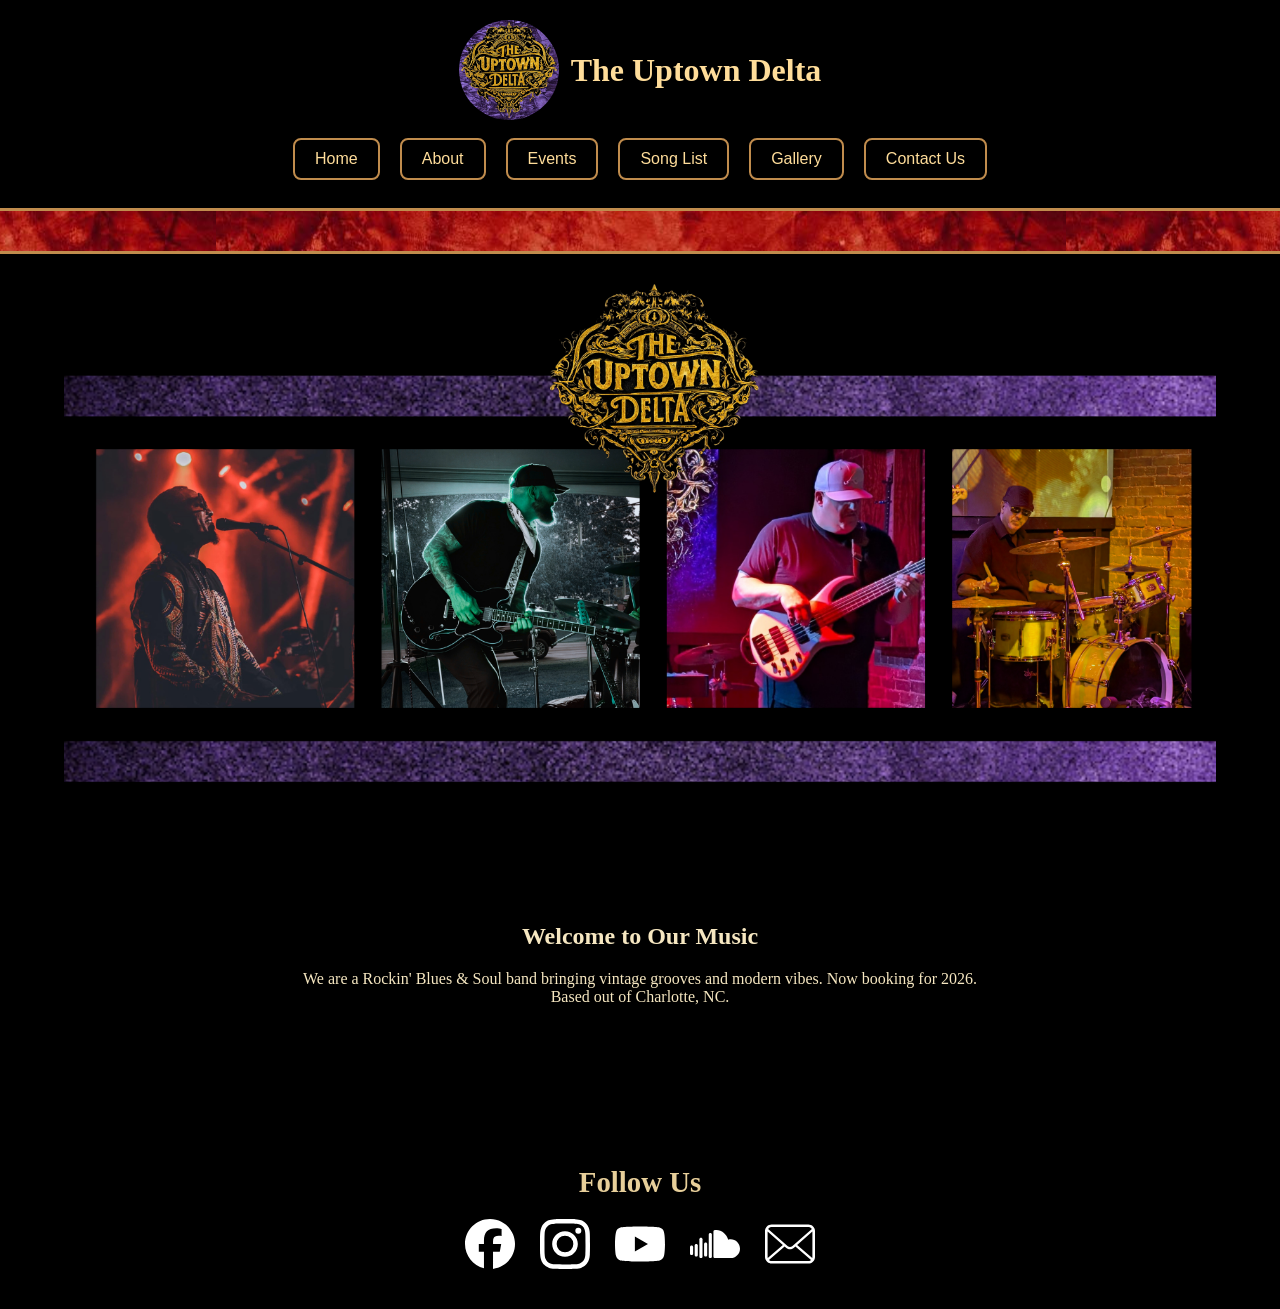
==== index.html @ 37dbd828 "Fix gallery logo to jpg, made smaller." ====
<!DOCTYPE html>
<html lang="en">
<head>
<!-- Google tag (gtag.js) -->
<script async src="https://www.googletagmanager.com/gtag/js?id=G-ND3M8T49VR"></script>
<script>
  window.dataLayer = window.dataLayer || [];
  function gtag(){dataLayer.push(arguments);}
  gtag('js', new Date());

  gtag('config', 'G-ND3M8T49VR');
</script>
<meta charset="UTF-8">
<meta name="viewport" content="width=device-width, initial-scale=1.0">
<title>The Uptown Delta - Blues Rock & Soul</title>
<link rel="stylesheet" href="styles.css">
</head>
<body>

<header>
  <div class="logo-area"> 
    <img src="pics/Logo_small.png" alt="Band Logo" class="logo">
    <h1 class="band-name">The Uptown Delta</h1>
  </div>

  <nav>
    <button onclick="showSection('home')">Home</button>
    <button onclick="showSection('about')">About</button>
    <button onclick="showSection('events')">Events</button>
    <button onclick="showSection('songs')">Song List</button>
    <button onclick="showSection('gallery')">Gallery</button>
    <button onclick="showSection('contact')">Contact Us</button>
  </nav>
</header>

<section class="hero">
<!--  <h2>  </h2> -->
<!--  <p>Authentic Blues & Soul to move your heart.</p>  -->
</section>

<!-- Home -->
<section id="home" class="content-section visible">
   <div class="logo-area"> 
    <img
        id="responsiveImage"
        src="pics/UD_Cover.png"
        alt="Band Photo"
        class="HomeImage">  
   </div>     
    <h2>Welcome to Our Music</h2>
    <p>We are a Rockin' Blues & Soul band bringing vintage grooves and modern vibes. Now booking
      for 2026. Based out of Charlotte, NC.
    </p>
</section>
<main>
  <!--  About -->
  <section id="about" class="content-section">
    <h2>About Us</h2>
    <p>The Uptown Delta is a Charlotte, NC–based Rockin' Blues and Soul band delivering high-energy, crowd-connecting live performances. 
      Fronted by a dynamic male vocalist on keyboards, the band blends soulful vocals with gritty blues-rock tones. 
      Their standout guitarist and primary songwriter drives the original material, 
      while a locked-in rhythm section on drums and bass lays down deep pockets and 
      dance-ready grooves. The Uptown Delta brings a polished yet raw sound that works 
      equally well in clubs, outdoor stages, festivals, weddings, and corporate events — authentic blues soul 
      with modern edge, strong musicianship, and undeniable feel.</p>
    <p style="text-align:Center">The Uptown Delta is:   </p>
    <p style="text-align:left">
    <table class="center">
      <tr>
        <td>Vocals and Keys</th>
        <td>Adé Herbert</th>
      </tr>
      <tr>
        <td>Guitar</td>
        <td>Ty Farley</td>
      </tr>
      <tr>
        <td>Bass</td>
        <td>Joe Bronstein</td>
      </tr>
      <tr>
        <td>Drums</td>
        <td>Brian Buchan</td>
      </tr>
    </table>  
    </p>
  </section>

  <!--  Events --> 
  <section id="events" class="content-section">
    <h2>Upcoming Events</h2>
        <p style="text-align:left">
    <h3>2026 </h3>
    <table class="center">
      <tr>
        <td>Sept 12</td>
        <td>The Club House, Ballantyne</td>
      </tr>
      <tr>
        <td>Sept 26</td>
        <td>'Tawba Walk, Cornelius</td>
      </tr>            
      <tr>
        <td>Oct 23</td>
        <td>The Junction Drinkery, Catawba</td>
      </tr>
      <tr>
        <td>Nov 21</td>
        <td>Bottles and Taps, Troutman</td>
      </tr>            
    </table>  
    </p>
    <p class="gallery-note">Book us today for your venue, party, wedding or corporate event!</p>
  </section>

  <!--  Song List -->
  <section id="songs" class="content-section">
    <h2>Song List</h2>
    <div id="song-table-container" class="song-table-area">
      <p>Loading songs...</p>
    </div>
  </section>

  <!--  Gallery --> 
  <section id="gallery" class="content-section">
    <h2>Photo Gallery</h2>
    <div class="gallery-grid">
      <a href="pics/UD_Cover.png" target="_blank" rel="noopener noreferrer">
        <img src="pics/UD_Cover.png" alt="Band Photo">
      </a>      
      <a href="pics/UD_Logo5.jpg" target="_blank" rel="noopener noreferrer">
        <img src="pics/UD_Logo5.jpg" alt="Logo">
      </a>    
      <a href="pics/Logo_Black.png" target="_blank" rel="noopener noreferrer">
        <img src="pics/Logo_Black.png" alt="Black Logo">
      </a>     
      <a href="pics/band_photo.png" target="_blank" rel="noopener noreferrer">
        <img src="pics/band_photo.png" alt="Quad Logo">
      </a>        
      <a href="pics/Ade.jpg" target="_blank" rel="noopener noreferrer">
        <img src="pics/Ade.jpg" alt="Ade">
      </a>           
      <a href="pics/2026-04-01/PXL_20260402_010604198.jpg" target="_blank" rel="noopener noreferrer">
        <img src="pics/2026-04-01/PXL_20260402_010604198.jpg" alt="158 Main">
      </a>
      <a href="pics/2025-04-24/PXL_20250429_005536777.jpg" target="_blank" rel="noopener noreferrer">
        <img src="pics/2025-04-24/PXL_20250429_005536777.jpg" alt="Joe">
      </a>      
      <a href="pics/2025-04-24/PXL_20250429_005541148.jpg" target="_blank" rel="noopener noreferrer">
        <img src="pics/2025-04-24/PXL_20250429_005541148.jpg" alt="Ty">
      </a>              
      <a href="pics/2025-04-24/PXL_20250429_010404989.jpg" target="_blank" rel="noopener noreferrer">
        <img src="pics/2025-04-24/PXL_20250429_010404989.jpg" alt="OTPH 1">
      </a>   
      <a href="pics/Brian2.jpg" target="_blank" rel="noopener noreferrer">
        <img src="pics/Brian2.jpg" alt="Brian">
      </a>                         
    </div>
    <p class="gallery-note">More photos coming soon... </p>
    </section>

  <!--  Contact Us --> 
  <section id="contact" class="content-section">
    <h2>Contact Us</h2>
    <p>Phone / Text: 704.877.9972</p>
    <p>Instagram: <a href="https://www.instagram.com/theuptowndelta">@theuptowndelta</a></p>
    <p>Email: <a href="mailto:uptowndeltaband@gmail.com">uptowndeltaband@gmail.com</a></p>   
    <p>Facebook: <a href="https://www.facebook.com/profile.php?id=61591234901133">https://www.facebook.com/profile.php?id=61591234901133</a></p> 
    <p>Tip the Band!: <a href="https://www.venmo.com/uptowndeltaband">Vennmo: @uptowndeltaband</a></p> 
    <p> 
    <a href="pics/venmo-qr.png" target="_blank" rel="noopener noreferrer">
        <img src="pics/venmo-qr.png" alt="Venmo">
    </a>   
    </p>
  </section>

</main>
<section class="social-media">
  <h2>Follow Us</h2>

  <div class="social-icons">
    <a href="https://www.facebook.com/profile.php?id=61591234901133" target="_blank" aria-label="Facebook">
      <img src="icons/facebook.svg" alt="Facebook">
    </a>

    <a href="https://www.instagram.com/theuptowndelta" target="_blank" aria-label="Instagram">
      <img src="icons/instagram.svg" alt="Instagram">
    </a>

    <a href="https://www.youtube.com/@UptownDeltaBand" target="_blank" aria-label="YouTube">
      <img src="icons/youtube.svg" alt="YouTube">
    </a>

    <a href="https://on.soundcloud.com/FQP1SJyTtgGlEU8gZL" target="_blank" aria-label="YouTube">
      <img src="icons/soundcloud.svg" alt="SoundCloud">
    </a>

    <a href="mailto:uptowndeltaband@gmail.com" target="_blank" aria-label="YouTube">
      <img src="icons/email-9.svg" alt="email">
    </a>
  </div>  
</section>
<script src="script.js"></script>
</body>
</html>
---- styles.css ----
body{margin:0;font-family:"Georgia",serif;background:#000000;color:#f6e7c1;text-align:center}
header{background:#000000;padding:20px;border-bottom:3px solid #c08c4d}
.logo-area{display:flex;align-items:center;justify-content:center;gap:12px}
.logo{width:100px;height:100px;border-radius:50%;background:#333;object-fit:cover}
.band-name{font-size:2rem;font-weight:700;color:#ffdd9a}
nav{margin-top:10px}
nav button{margin:8px;padding:10px 20px;font-size:1rem;background:#000000;color:#ffdd9a;border:2px solid #c08c4d;cursor:pointer;transition:.3s;border-radius:8px}
nav button:hover{background:#c08c4d;color:#000000}
.hero{background:url('pics/banner.jpg') center repeat,linear-gradient(#000000,#000000);padding:20px 20px;color:#ffdd9a;border-bottom:3px solid #c08c4d}
.hero h2{font-size:3rem;margin:0}
.hero p{font-size:1.2rem;margin-top:10px}
main{padding:40px 20px}
.content-section{display:none;max-width:700px;margin:auto}
.content-section.visible{display:block}
.gallery-grid{display:grid;grid-template-columns:repeat(auto-fit,minmax(200px,1fr));gap:15px;margin:20px 0}
.gallery-grid img{width:100%;border-radius:8px;border:3px solid #c08c4d;transition:transform .3s}
.gallery-grid img:hover{transform:scale(1.05)}
.gallery-note{font-style:italic;margin-top:10px;color:#e7cf9a}
.HomeImage {
    max-width: 90vw;
    max-height: 90vh;
    width: auto;
    height: auto;
    margin: 1;
    object-fit: contain;

    /* Fade-in setup */
    opacity: 0;
    transition: opacity 1.5s ease-in-out;
}
.HomeImage.fade-in {
    opacity: 1;
}
.social-media {
  text-align: center;
  padding: 40px 20px;
  background-color: #000000;
}

.social-media h2 {
  color: #e7cf9a;
  margin-bottom: 20px;
  font-size: 1.8rem;
}

.social-icons {
  display: flex;
  justify-content: center;
  gap: 25px;
}

.social-icons a {
  display: inline-block;
  width: 50px;
  height: 50px;
  transition: transform 0.3s ease, opacity 0.3s ease;
}

.social-icons img {
  width: 100%;
  height: 100%;
  filter: invert(1); /* makes icons white */
}

.social-icons a:hover {
  transform: scale(1.2);
  opacity: 0.8;
}

.vid-player {
  aspect-ratio: 16 / 9;
  width: 100%;
  min-width:321px
}

table.center {
  margin-left: auto;
  margin-right: auto;
  border: 1px solid black;
  width: 70%; /* Set a width less than 100% */
  }
  td, th {
  text-align: left;
  }
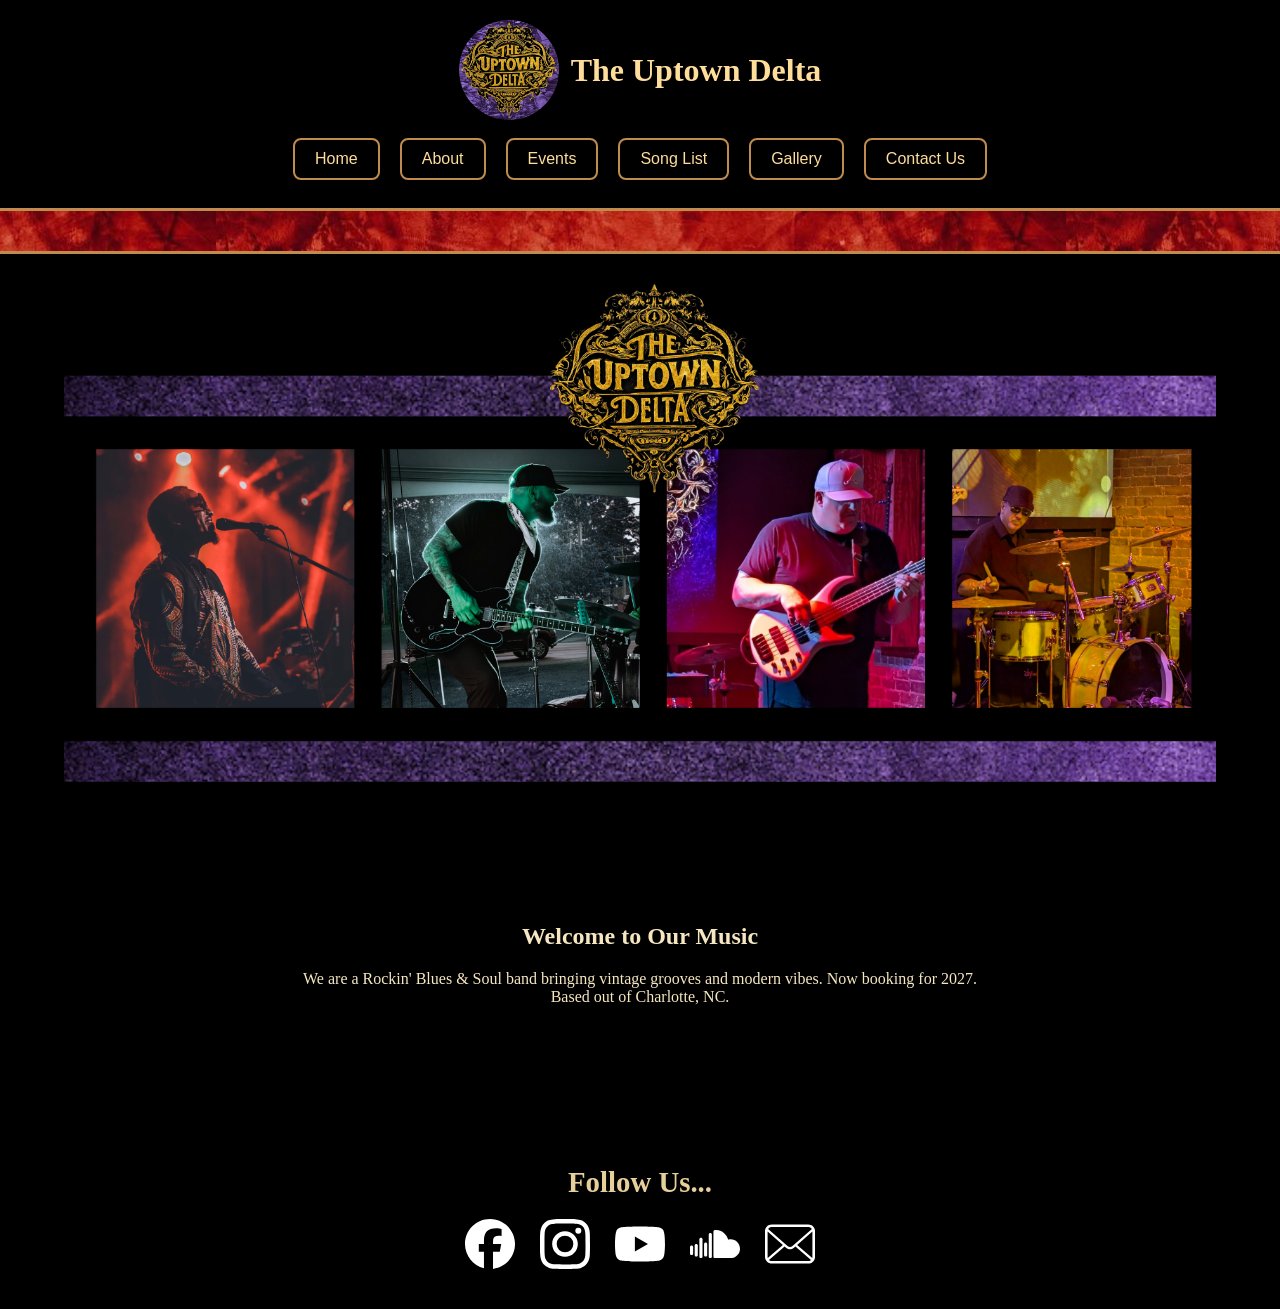
==== commit b99895de: "Events to json" ====
--- a/index.html
+++ b/index.html
@@ -49,7 +49,7 @@
    </div>     
     <h2>Welcome to Our Music</h2>
     <p>We are a Rockin' Blues & Soul band bringing vintage grooves and modern vibes. Now booking
-      for 2026. Based out of Charlotte, NC.
+      for 2027. Based out of Charlotte, NC.
     </p>
 </section>
 <main>
@@ -63,9 +63,10 @@
       dance-ready grooves. The Uptown Delta brings a polished yet raw sound that works 
       equally well in clubs, outdoor stages, festivals, weddings, and corporate events — authentic blues soul 
       with modern edge, strong musicianship, and undeniable feel.</p>
+    <img src="pics/TRAIN1.JPG" alt="The Uptown Delta performing" class="about-image">
+    <table class="center">  
     <p style="text-align:Center">The Uptown Delta is:   </p>
     <p style="text-align:left">
-    <table class="center">
       <tr>
         <td>Vocals and Keys</th>
         <td>Adé Herbert</th>
@@ -89,27 +90,10 @@
   <!--  Events --> 
   <section id="events" class="content-section">
     <h2>Upcoming Events</h2>
-        <p style="text-align:left">
-    <h3>2026 </h3>
-    <table class="center">
-      <tr>
-        <td>Sept 12</td>
-        <td>The Club House, Ballantyne</td>
-      </tr>
-      <tr>
-        <td>Sept 26</td>
-        <td>'Tawba Walk, Cornelius</td>
-      </tr>            
-      <tr>
-        <td>Oct 23</td>
-        <td>The Junction Drinkery, Catawba</td>
-      </tr>
-      <tr>
-        <td>Nov 21</td>
-        <td>Bottles and Taps, Troutman</td>
-      </tr>            
-    </table>  
-    </p>
+    <h3>2026</h3>
+    <div id="event-table-container" class="song-table-area">
+      <p>Loading events...</p>
+    </div>
     <p class="gallery-note">Book us today for your venue, party, wedding or corporate event!</p>
   </section>
 
@@ -123,6 +107,7 @@
 
   <!--  Gallery --> 
   <section id="gallery" class="content-section">
+<iframe width="560" height="315" src="https://www.youtube.com/embed/cZ44R0HRjog?si=CyJvi6ZU4A_Ks9nw&amp;start=24" title="YouTube video player" frameborder="0" allow="accelerometer; autoplay; clipboard-write; encrypted-media; gyroscope; picture-in-picture; web-share" referrerpolicy="strict-origin-when-cross-origin" allowfullscreen></iframe>
     <h2>Photo Gallery</h2>
     <div class="gallery-grid">
       <a href="pics/UD_Cover.png" target="_blank" rel="noopener noreferrer">
@@ -176,7 +161,7 @@
 
 </main>
 <section class="social-media">
-  <h2>Follow Us</h2>
+  <h2>Follow Us...</h2>
 
   <div class="social-icons">
     <a href="https://www.facebook.com/profile.php?id=61591234901133" target="_blank" aria-label="Facebook">
--- a/styles.css
+++ b/styles.css
@@ -16,6 +16,7 @@
 .gallery-grid img{width:100%;border-radius:8px;border:3px solid #c08c4d;transition:transform .3s}
 .gallery-grid img:hover{transform:scale(1.05)}
 .gallery-note{font-style:italic;margin-top:10px;color:#e7cf9a}
+.about-image{display:block;width:100%;max-width:700px;height:auto;margin:20px auto;border:3px solid #c08c4d;border-radius:8px}
 .HomeImage {
     max-width: 90vw;
     max-height: 90vh;
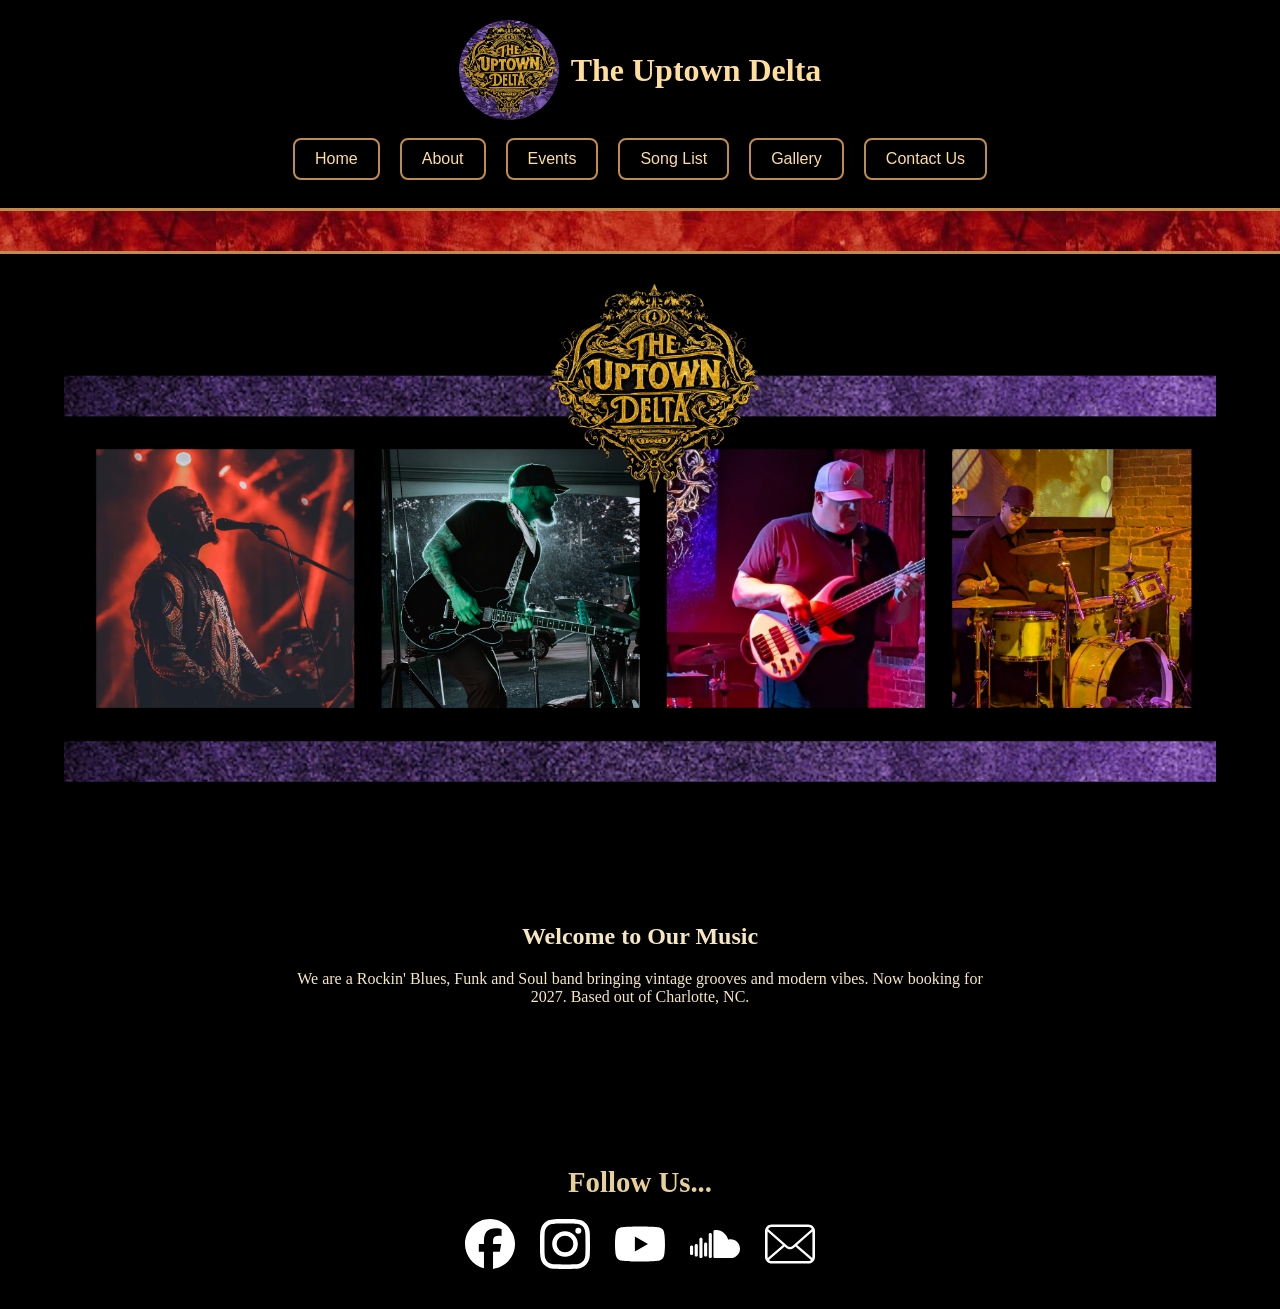
==== commit 9fb2f72b: "Fix FB link" ====
--- a/index.html
+++ b/index.html
@@ -12,7 +12,7 @@
 </script>
 <meta charset="UTF-8">
 <meta name="viewport" content="width=device-width, initial-scale=1.0">
-<title>The Uptown Delta - Blues Rock & Soul</title>
+<title>The Uptown Delta - Rockin Blues, Funk and Soul</title>
 <link rel="stylesheet" href="styles.css">
 </head>
 <body>
@@ -35,7 +35,7 @@
 
 <section class="hero">
 <!--  <h2>  </h2> -->
-<!--  <p>Authentic Blues & Soul to move your heart.</p>  -->
+<!--  <p>Authentic Grooves to move your heart.</p>  -->
 </section>
 
 <!-- Home -->
@@ -48,7 +48,7 @@
         class="HomeImage">  
    </div>     
     <h2>Welcome to Our Music</h2>
-    <p>We are a Rockin' Blues & Soul band bringing vintage grooves and modern vibes. Now booking
+    <p>We are a Rockin' Blues, Funk and Soul band bringing vintage grooves and modern vibes. Now booking
       for 2027. Based out of Charlotte, NC.
     </p>
 </section>
@@ -56,14 +56,14 @@
   <!--  About -->
   <section id="about" class="content-section">
     <h2>About Us</h2>
-    <p>The Uptown Delta is a Charlotte, NC–based Rockin' Blues and Soul band delivering high-energy, crowd-connecting live performances. 
+    <p>The Uptown Delta is a Charlotte, NC–based Rockin' Blues, Funk and Soul band delivering high-energy, crowd-connecting live performances. 
       Fronted by a dynamic male vocalist on keyboards, the band blends soulful vocals with gritty blues-rock tones. 
       Their standout guitarist and primary songwriter drives the original material, 
       while a locked-in rhythm section on drums and bass lays down deep pockets and 
       dance-ready grooves. The Uptown Delta brings a polished yet raw sound that works 
       equally well in clubs, outdoor stages, festivals, weddings, and corporate events — authentic blues soul 
       with modern edge, strong musicianship, and undeniable feel.</p>
-    <img src="pics/TRAIN1.JPG" alt="The Uptown Delta performing" class="about-image">
+    <img src="pics/ud-couch.jpg" alt="The Uptown Delta" class="about-image">
     <table class="center">  
     <p style="text-align:Center">The Uptown Delta is:   </p>
     <p style="text-align:left">
@@ -107,21 +107,47 @@
 
   <!--  Gallery --> 
   <section id="gallery" class="content-section">
+    <iframe width="315" height="560"
+      src="https://www.youtube.com/embed/mKhdgZXV9DQ"
+      title="YouTube video player"
+      frameborder="0"
+      allow="accelerometer; autoplay; clipboard-write; encrypted-media; gyroscope; picture-in-picture; web-share"
+      allowfullscreen>
+</iframe>  
+<iframe width="560" height="315" src="https://www.youtube.com/embed/kaYlVwTZrUQ?si=TkvXz7FEXFTBeEE0" title="YouTube video player" frameborder="0" allow="accelerometer; autoplay; clipboard-write; encrypted-media; gyroscope; picture-in-picture; web-share" referrerpolicy="strict-origin-when-cross-origin" allowfullscreen></iframe>
 <iframe width="560" height="315" src="https://www.youtube.com/embed/cZ44R0HRjog?si=CyJvi6ZU4A_Ks9nw&amp;start=24" title="YouTube video player" frameborder="0" allow="accelerometer; autoplay; clipboard-write; encrypted-media; gyroscope; picture-in-picture; web-share" referrerpolicy="strict-origin-when-cross-origin" allowfullscreen></iframe>
     <h2>Photo Gallery</h2>
-    <div class="gallery-grid">
-      <a href="pics/UD_Cover.png" target="_blank" rel="noopener noreferrer">
-        <img src="pics/UD_Cover.png" alt="Band Photo">
-      </a>      
+    <div class="gallery-grid">          
       <a href="pics/UD_Logo5.jpg" target="_blank" rel="noopener noreferrer">
         <img src="pics/UD_Logo5.jpg" alt="Logo">
       </a>    
-      <a href="pics/Logo_Black.png" target="_blank" rel="noopener noreferrer">
-        <img src="pics/Logo_Black.png" alt="Black Logo">
-      </a>     
+      <a href="pics/Logo_Clear.png" target="_blank" rel="noopener noreferrer">
+        <img src="pics/Logo_Clear.png" alt="Clear Logo">
+      </a>   
+      <a href="pics/ud-couch.jpg" target="_blank" rel="noopener noreferrer">
+        <img src="pics/ud-couch.jpg" alt=" ">
+      </a>         
       <a href="pics/band_photo.png" target="_blank" rel="noopener noreferrer">
-        <img src="pics/band_photo.png" alt="Quad Logo">
+        <img src="pics/band_photo.png" alt=" ">
+      </a>
+      <a href="pics/train-bw2.jpg" target="_blank" rel="noopener noreferrer">
+        <img src="pics/train-bw2.jpg" alt=" ">
       </a>        
+      <a href="pics/TRAIN1.JPG" target="_blank" rel="noopener noreferrer">
+        <img src="pics/TRAIN1.JPG" alt=" ">
+      </a> 
+      <a href="pics/ud-band2.jpg" target="_blank" rel="noopener noreferrer">
+        <img src="pics/ud-band2.jpg" alt=" ">
+      </a>
+      <a href="pics/ud-tawba-walk1.png" target="_blank" rel="noopener noreferrer">
+        <img src="pics/ud-tawba-walk1.png" alt=" ">
+      </a>
+      <a href="pics/ud-tawba-walk2.png" target="_blank" rel="noopener noreferrer">
+        <img src="pics/ud-tawba-walk2.png" alt=" ">
+      </a>       
+      <a href="pics/UD_Cover.png" target="_blank" rel="noopener noreferrer">
+        <img src="pics/UD_Cover.png" alt="Band Photo">
+      </a>
       <a href="pics/Ade.jpg" target="_blank" rel="noopener noreferrer">
         <img src="pics/Ade.jpg" alt="Ade">
       </a>           
@@ -150,7 +176,7 @@
     <p>Phone / Text: 704.877.9972</p>
     <p>Instagram: <a href="https://www.instagram.com/theuptowndelta">@theuptowndelta</a></p>
     <p>Email: <a href="mailto:uptowndeltaband@gmail.com">uptowndeltaband@gmail.com</a></p>   
-    <p>Facebook: <a href="https://www.facebook.com/profile.php?id=61591234901133">https://www.facebook.com/profile.php?id=61591234901133</a></p> 
+    <p>Facebook: <a href="https://www.facebook.com/uptowndeltaband">https://www.facebook.com/uptowndeltaband</a></p> 
     <p>Tip the Band!: <a href="https://www.venmo.com/uptowndeltaband">Vennmo: @uptowndeltaband</a></p> 
     <p> 
     <a href="pics/venmo-qr.png" target="_blank" rel="noopener noreferrer">
@@ -164,7 +190,7 @@
   <h2>Follow Us...</h2>
 
   <div class="social-icons">
-    <a href="https://www.facebook.com/profile.php?id=61591234901133" target="_blank" aria-label="Facebook">
+    <a href="https://www.facebook.com/uptowndeltaband" target="_blank" aria-label="Facebook">
       <img src="icons/facebook.svg" alt="Facebook">
     </a>
 
